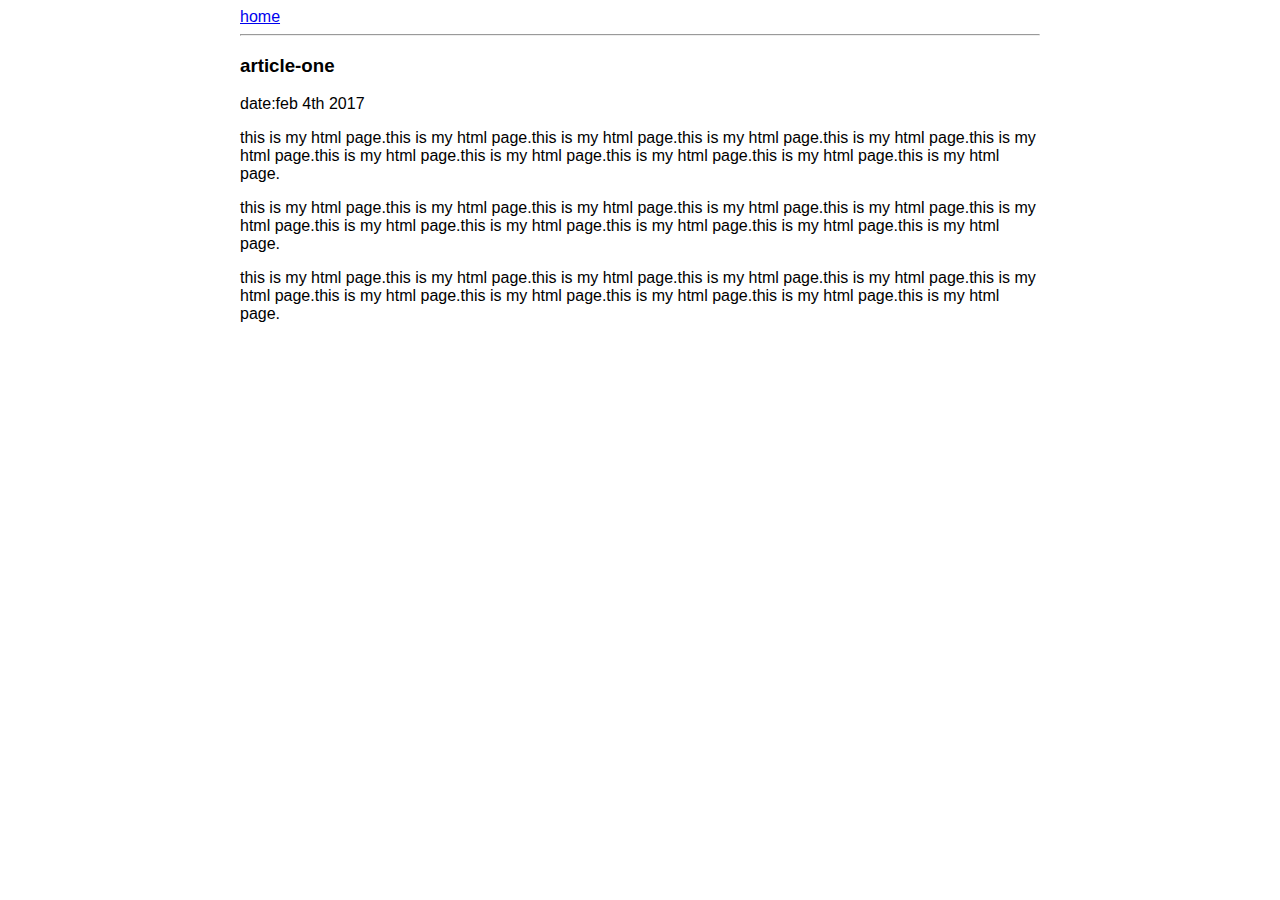
==== ui/article-one.html @ a2c55c73 "[imad-console] Updates ui/article-one.html" ====
<html>
    
    <head>
        <title>
            article-one about johnson
            </title>
            <meta name="viewport" content="width-device-width,intial-scale=1"/>
            <style>
            .container{
                    max-width: 800px;
                    margin: 0 auto;
                    font-family: sans-serif;
            }
            </style>
        </head>
        <body>
     <div class="container">
                <div>
               
                    <a href="/">home</a>
                    </div>
                    <hr/>
                    <h3>
                        article-one
                        </h3>
                        <div>
                            date:feb 4th 2017
                        </div>
          <div>
        <p>
            this is my html page.this is my html page.this is my html page.this is my html page.this is my html page.this is my html page.this is my html page.this is my html page.this is my html page.this is my html page.this is my html page.
        </p>
        
         
        <p>
            this is my html page.this is my html page.this is my html page.this is my html page.this is my html page.this is my html page.this is my html page.this is my html page.this is my html page.this is my html page.this is my html page.
        </p>
        
         
        <p>
            this is my html page.this is my html page.this is my html page.this is my html page.this is my html page.this is my html page.this is my html page.this is my html page.this is my html page.this is my html page.this is my html page.
        </p>
        </div>
    </div>
      </body>
      
</html>
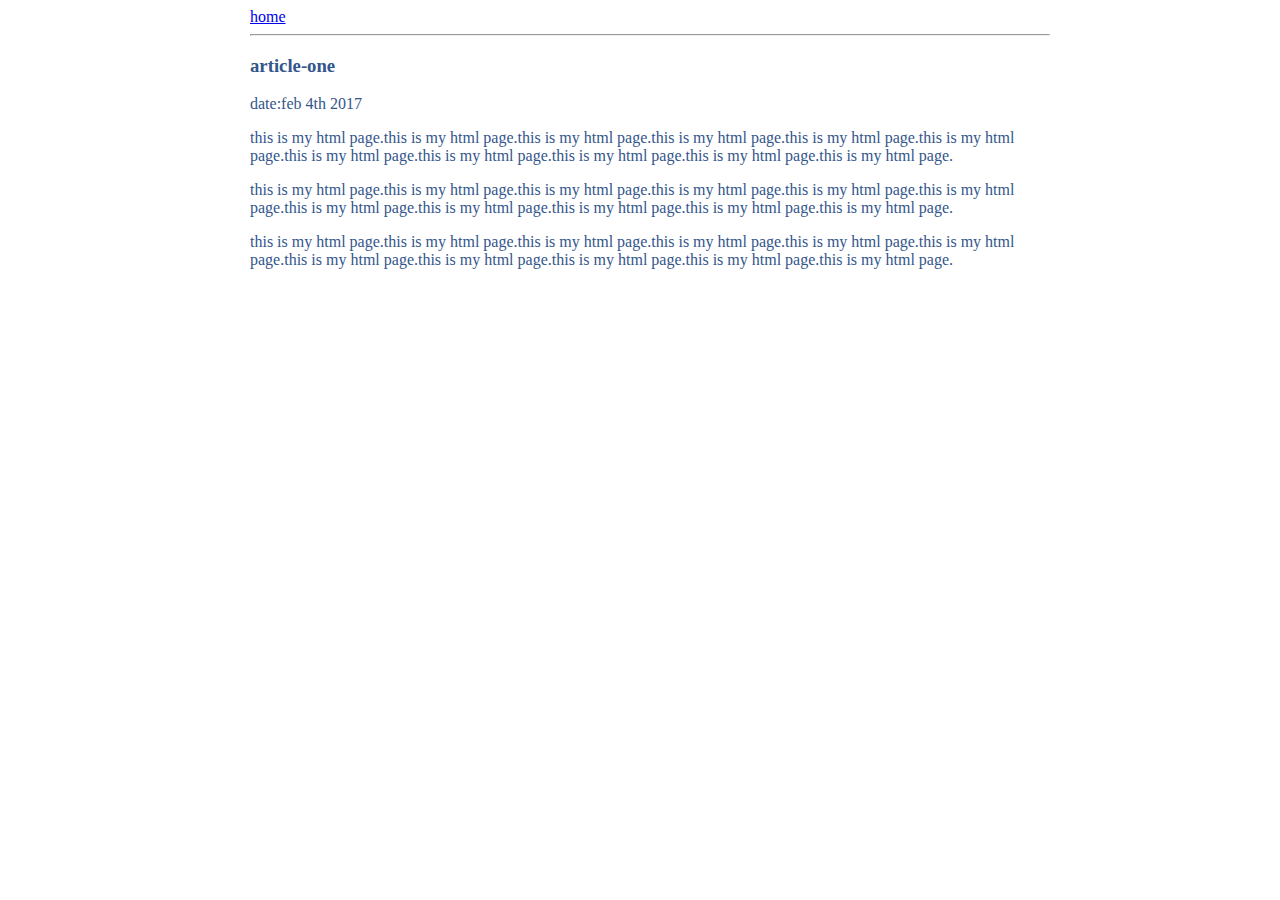
==== commit 0fa11c99: "[imad-console] Updates ui/article-one.html" ====
--- a/ui/article-one.html
+++ b/ui/article-one.html
@@ -9,7 +9,10 @@
             .container{
                     max-width: 800px;
                     margin: 0 auto;
-                    font-family: sans-serif;
+                    
+                      color: rgb(51, 86, 140);
+                    font-family: cursive;
+                    padding-left: 20;
             }
             </style>
         </head>
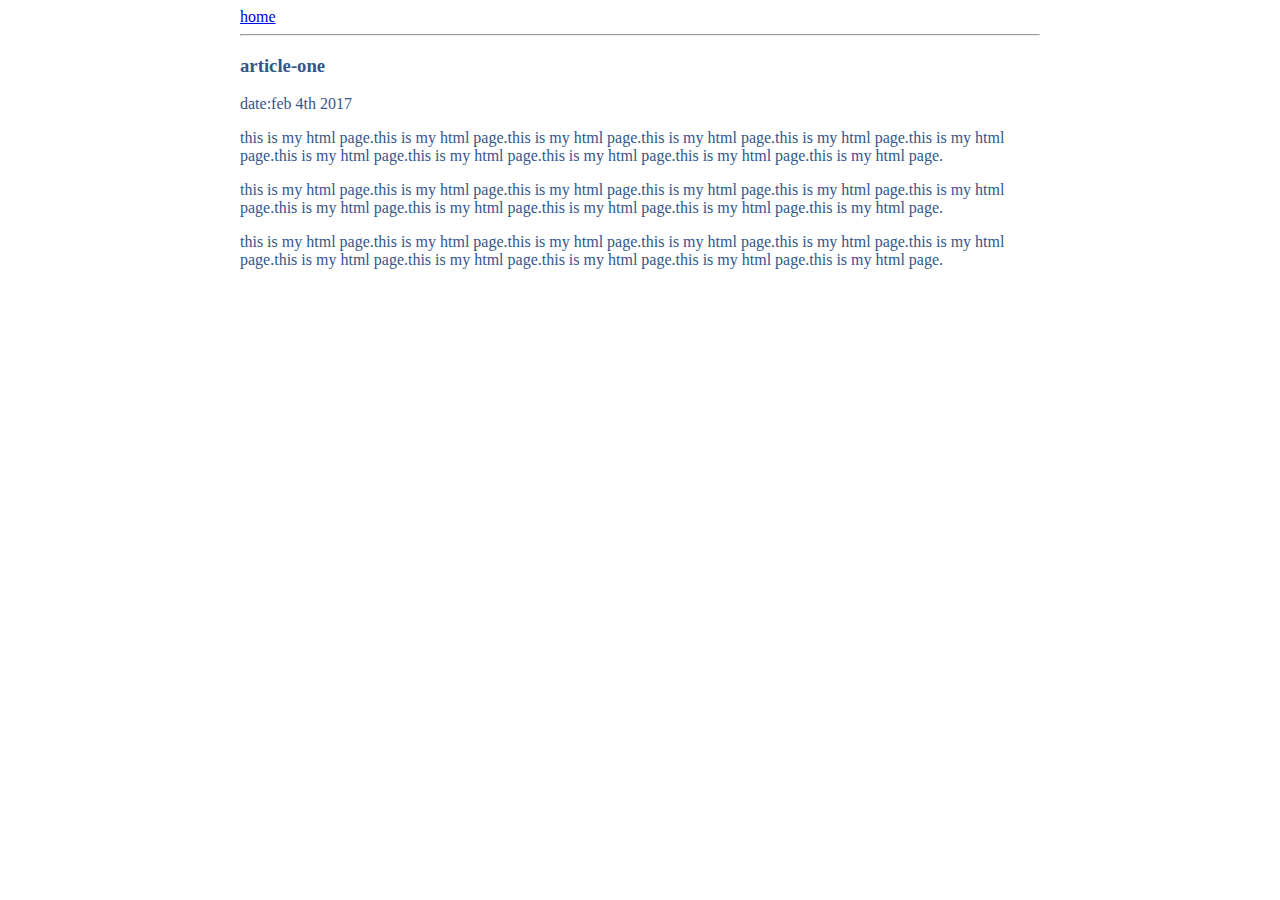
==== commit 28623a26: "[imad-console] Updates ui/article-one.html" ====
--- a/ui/article-one.html
+++ b/ui/article-one.html
@@ -12,7 +12,8 @@
                     
                       color: rgb(51, 86, 140);
                     font-family: cursive;
-                    padding-left: 20;
+                    padding-left: 20
+                    padding-top;50;
             }
             </style>
         </head>
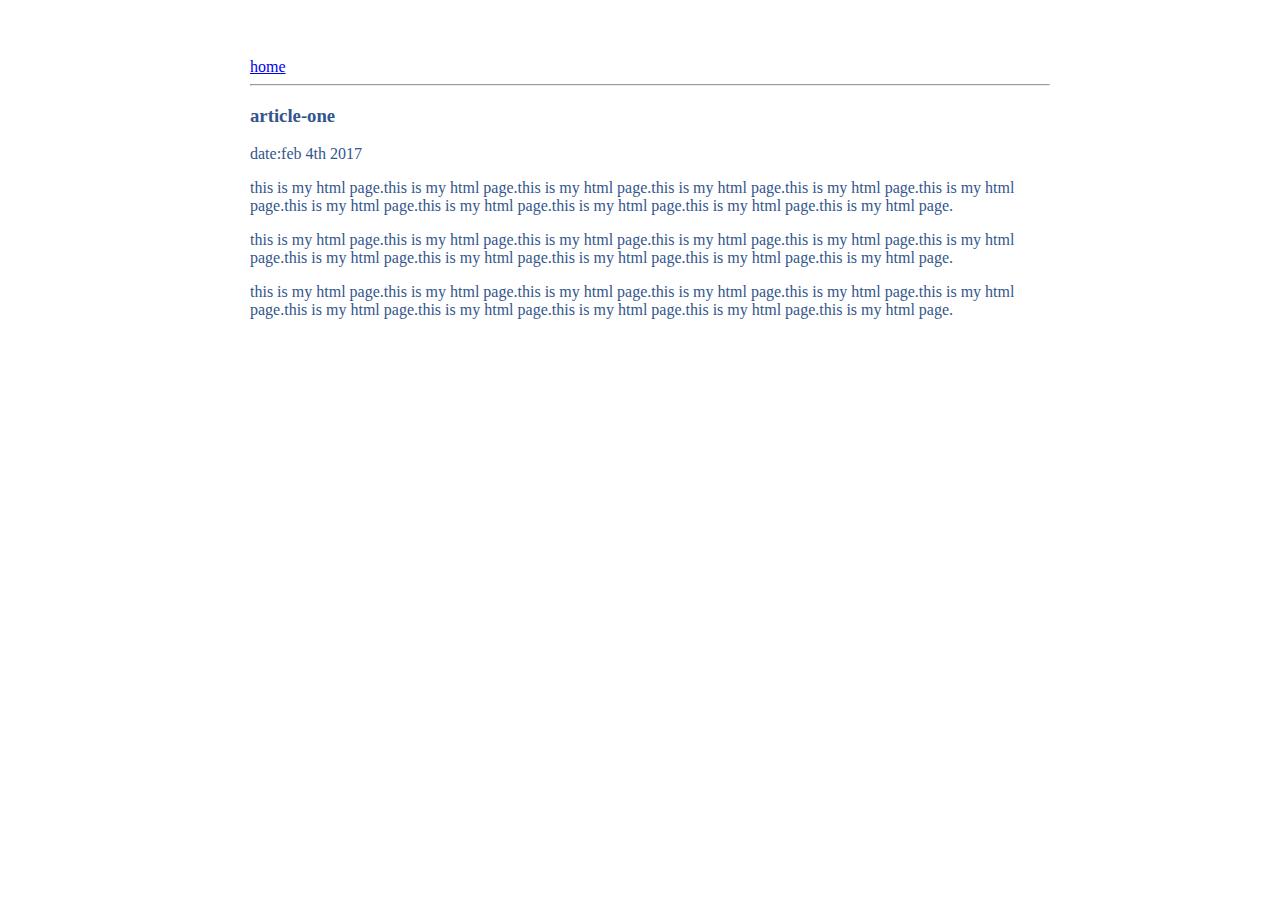
==== commit 6e13a325: "[imad-console] Updates ui/article-one.html" ====
--- a/ui/article-one.html
+++ b/ui/article-one.html
@@ -12,8 +12,8 @@
                     
                       color: rgb(51, 86, 140);
                     font-family: cursive;
-                    padding-left: 20
-                    padding-top;50;
+                    padding-left: 20px;
+                    padding-top:50px;
             }
             </style>
         </head>
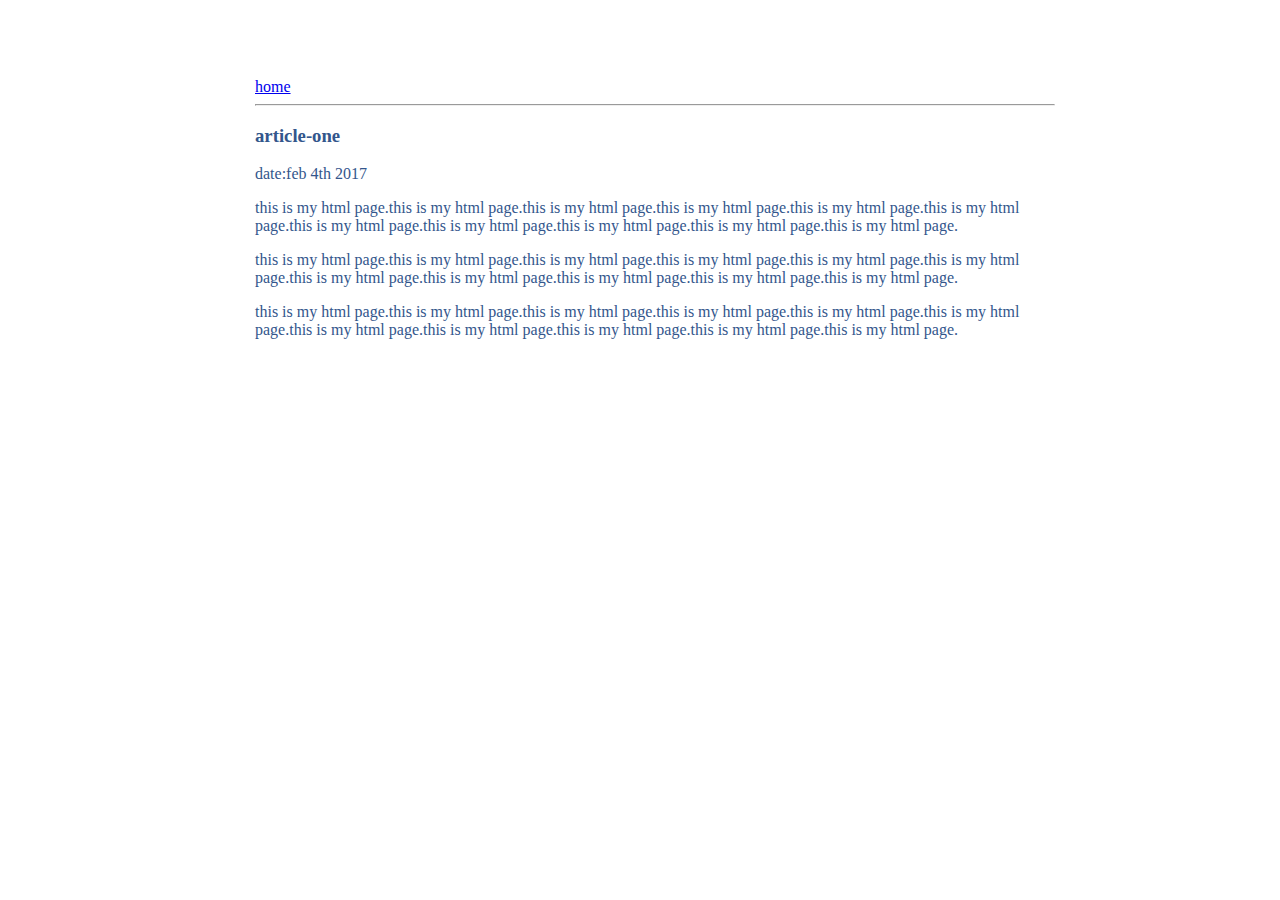
==== commit c25163e0: "[imad-console] Updates ui/article-one.html" ====
--- a/ui/article-one.html
+++ b/ui/article-one.html
@@ -12,8 +12,8 @@
                     
                       color: rgb(51, 86, 140);
                     font-family: cursive;
-                    padding-left: 20px;
-                    padding-top:50px;
+                    padding-left: 30px;
+                    padding-top:70px;
             }
             </style>
         </head>
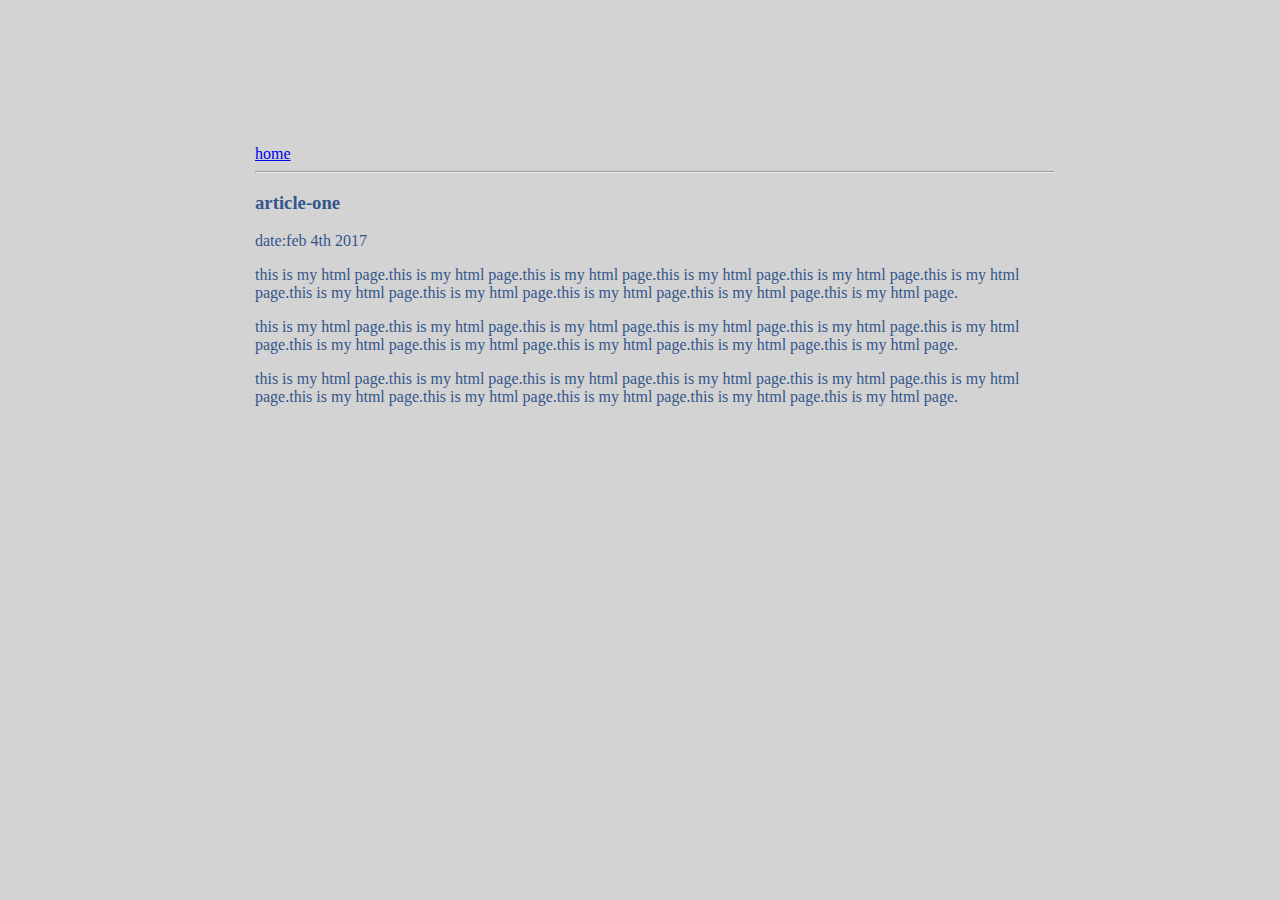
==== commit 595e64dc: "[imad-console] Updates ui/article-one.html" ====
--- a/ui/article-one.html
+++ b/ui/article-one.html
@@ -5,17 +5,7 @@
             article-one about johnson
             </title>
             <meta name="viewport" content="width-device-width,intial-scale=1"/>
-            <style>
-            .container{
-                    max-width: 800px;
-                    margin: 0 auto;
-                    
-                      color: rgb(51, 86, 140);
-                    font-family: cursive;
-                    padding-left: 30px;
-                    padding-top:70px;
-            }
-            </style>
+            <link href="/ui/style.css" rel="stylesheet" />
         </head>
         <body>
      <div class="container">
--- a/ui/style.css
+++ b/ui/style.css
@@ -0,0 +1,31 @@
+body {
+    font-family: sans-serif;
+    background-color: lightgrey;
+    margin-top: 75px;
+}
+
+.center {
+    text-align: center;
+}
+
+.text-big {
+    font-size: 300%;
+}
+
+.bold {
+    font-weight: bold;
+}
+
+.img-medium {
+    height: 200px;
+}
+       .container{
+                        max-width: 800px;
+                        margin: 0 auto;
+                        
+                          color: rgb(51, 86, 140);
+                        font-family: cursive;
+                        padding-top:70px;
+                        padding-left: 30px;
+                       
+                }
